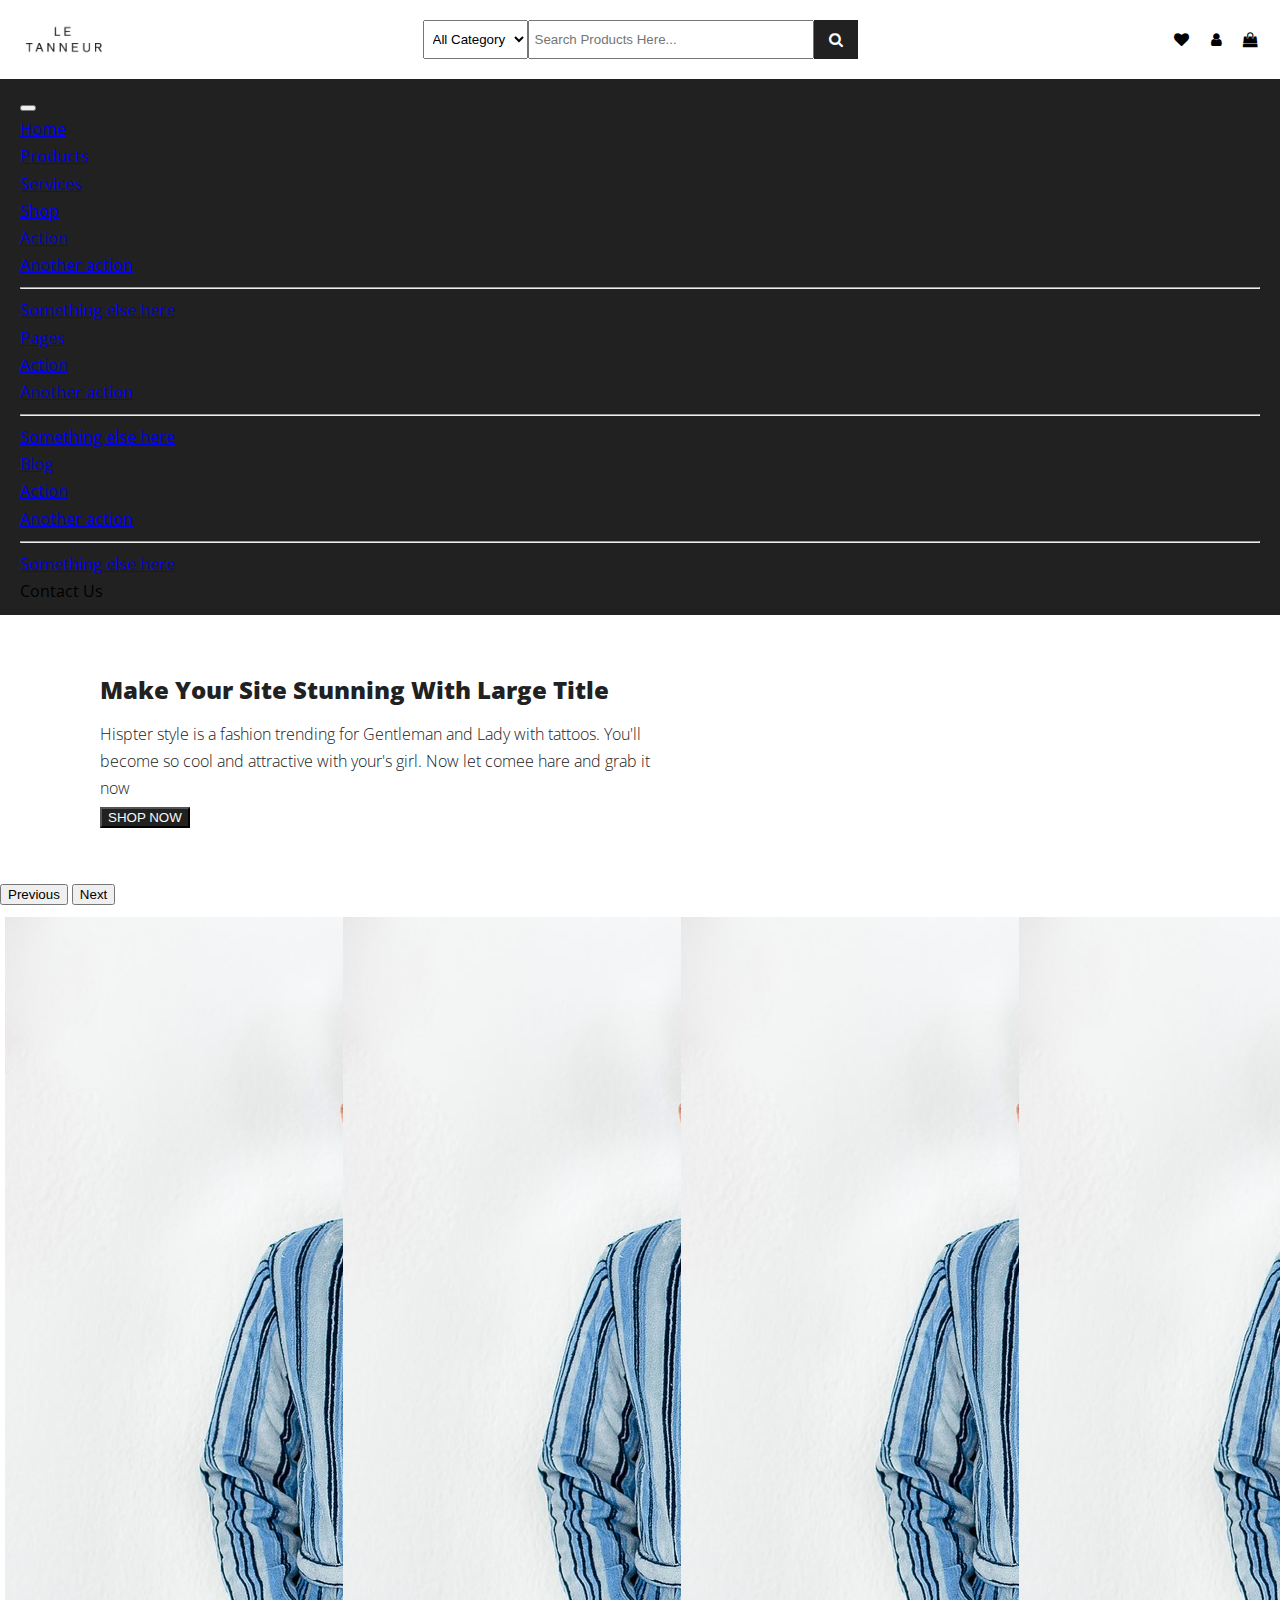
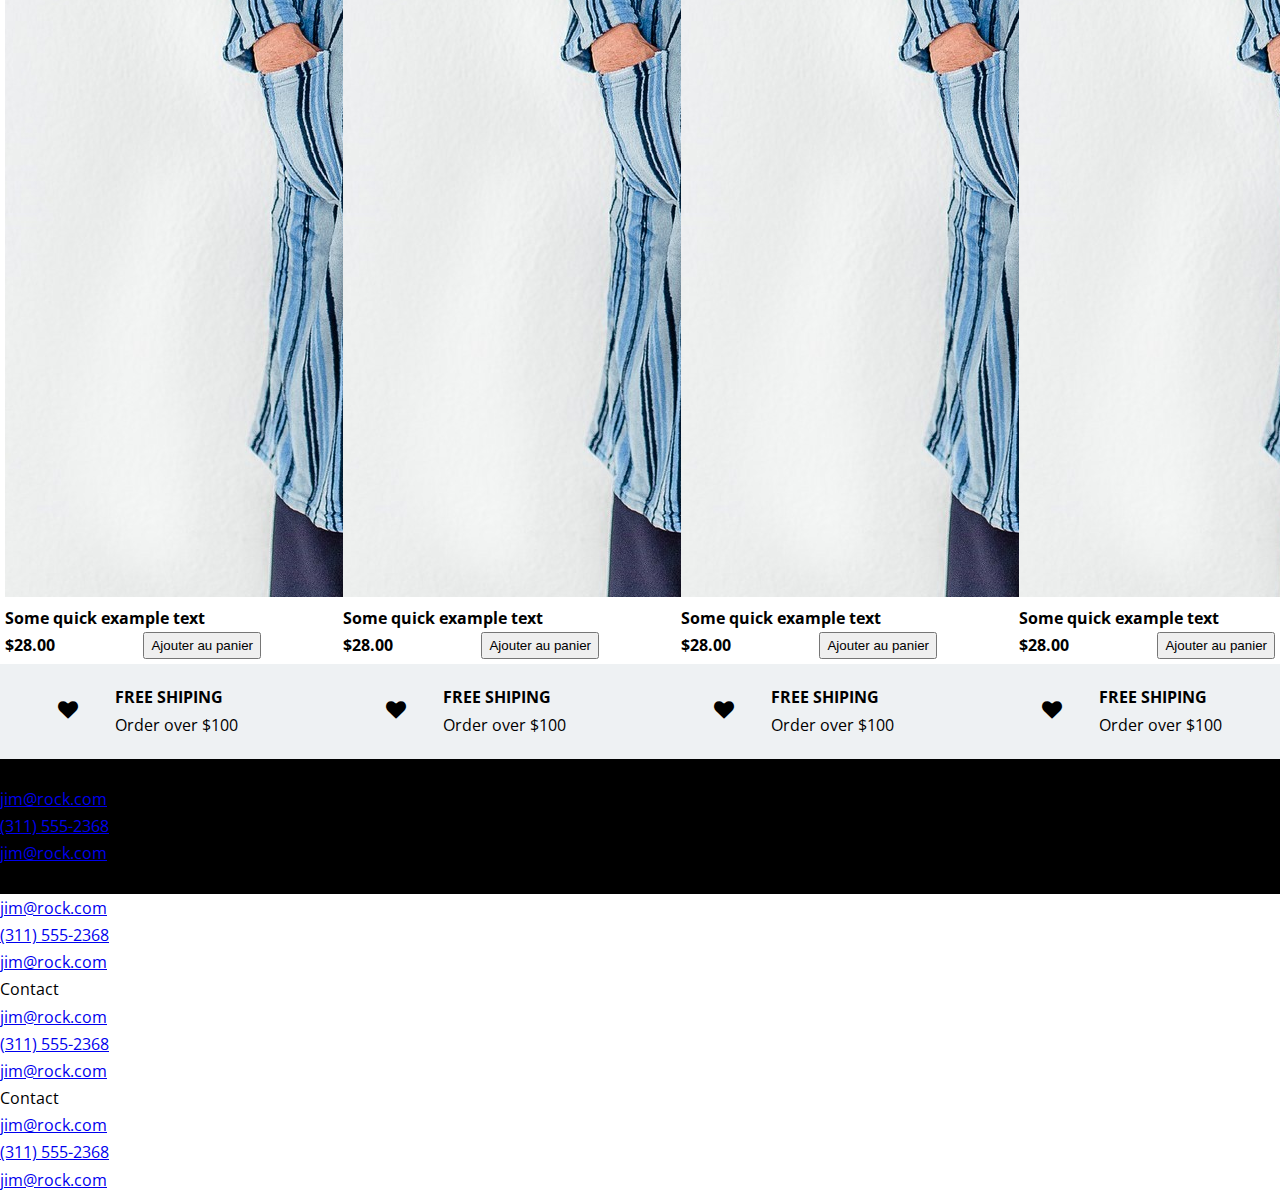
==== index.html @ f9844d28 "Premier commit" ====
<!DOCTYPE html>
<html lang="fr">

<head>
  <meta charset="UTF-8">
  <meta http-equiv="X-UA-Compatible" content="IE=edge">
  <!--RESPONSIVE-->
  <meta name="viewport" content="width=device-width, initial-scale=1.0">

  <!--SEO-->
  <meta name="robots" content="index, follow, max-image-preview:large, max-snippet:-1, max-video-preview:-1">
  <title>Accueil | Eshop</title>

  <!--SEO suite-->
  <meta property="og:locale" content="fr_FR">
  <meta property="og:type" content="website">
  <meta property="og:title" content="Eshop. votre look n'a pas de prix">
  <meta name="description" content="Tous les articles d'Eshop sont issus du continent asiatique, fabriqués par des enfants. N'ayez pas honte, achetez-vous ce petit haut qui vous plaît tant. Livraison garantie 48h par des mecs sous payés. C'est ça le E-commerce ! ">
  <meta property="og:url" content="https://www.eshopt-achat-en-ligne/accueil.fr">

  <!--Favicon-->
  <link rel="icon" href="favicon.svg">
  <!--STYLE-->
  <link rel="stylesheet" href="assets/css/style.css">
  <!--BOOTSTRAP-->
  <link href="https://cdn.jsdelivr.net/npm/bootstrap@5.1.3/dist/css/bootstrap.min.css" rel="stylesheet"
    integrity="sha384-1BmE4kWBq78iYhFldvKuhfTAU6auU8tT94WrHftjDbrCEXSU1oBoqyl2QvZ6jIW3" crossorigin="anonymous">
  <script src="https://cdn.jsdelivr.net/npm/bootstrap@5.1.3/dist/js/bootstrap.bundle.min.js"
    integrity="sha384-ka7Sk0Gln4gmtz2MlQnikT1wXgYsOg+OMhuP+IlRH9sENBO0LRn5q+8nbTov4+1p"
    crossorigin="anonymous"></script>
  <!--FONT AWESOME-->
  <link rel="stylesheet" href="https://cdnjs.cloudflare.com/ajax/libs/font-awesome/4.7.0/css/font-awesome.min.css">
</head>

<body>
  <!--Header-->
  <header>
    <!--Div .top-->
    <div class="top">
      <!--Logo-->
      <div class="logo">
        <img src="assets/img/logo.jpg" alt="Logo Eshop" id="logo">
      </div>

      <!--Div #recherche-->
      <div id="recherche">

        <!--Liste options-->
        <select name="categories" id="categories-select" class="border border-1 rounded">
          <option value="">All Category</option>
          <option value="dog">Dog</option>
          <option value="cat">Cat</option>
          <option value="hamster">Hamster</option>
        </select>

        <!--Input-->
        <input type="search" placeholder="Search Products Here..." class="border border-1 rounded">
        <button type="submit" class="btn"><i class="fa fa-search"></i></button>
        <!--Fin div #rechercher-->
      </div>

      <!--Div .icone-header-->
      <div class="icone-header">
        <a href=""><i class="fa fa-heart"></i></a>
        <a href=""><i class="fa fa-user"></i></a>
        <a href="panier.html"><i class="fa fa-shopping-bag"></i></a> 
      </div>
      <!--Fin Div .top-->
    </div>

    <!--NavBar-->
    <nav id="nav" class="navbar navbar-expand-lg navbar-dark sticky-top mx-4">

      <div class="container-fluid">

        <!--Le menu burger = toggler-->
        <button class="navbar-toggler" type="button" data-bs-toggle="collapse" data-bs-target="#mesLiensDeNavigation"
          aria-controls="navbarSupportedContent" aria-expanded="false" aria-label="Toggle navigation">
          <span class="navbar-toggler-icon"></span>
        </button>

        <div class="collapse navbar-collapse" id="navbarSupportedContent">

          <!--Les liens de la Nav-->
          <ul class="navbar-nav me-auto mb-2 mb-lg-0">

            <li class="nav-item">
              <a class="nav-link active" aria-current="page" href="#">Home</a>
            </li>

            <li class="nav-item">
              <a class="nav-link" href="#">Products</a>
            </li>

            <li class="nav-item">
              <a class="nav-link" href="#">Services</a>
            </li>

            <!--Lien avec liste déroulante-->
            <li class="nav-item dropdown">
              <a class="nav-link dropdown-toggle" href="#" id="navbarDropdown" role="button" data-bs-toggle="dropdown"
                aria-expanded="false">
                Shop
              </a>
              <!---Liste déroulante-->
              <ul class="dropdown-menu" aria-labelledby="navbarDropdown">
                <li><a class="dropdown-item" href="#">Action</a></li>
                <li><a class="dropdown-item" href="#">Another action</a></li>
                <li>
                  <hr class="dropdown-divider">
                </li>
                <li><a class="dropdown-item" href="#">Something else here</a></li>
              </ul>
            </li>

            <!--Lien avec liste déroulante-->
            <li class="nav-item dropdown">
              <a class="nav-link dropdown-toggle" href="#" id="navbarDropdown" role="button" data-bs-toggle="dropdown"
                aria-expanded="false">
                Pages
              </a>
              <!---Liste déroulante-->
              <ul class="dropdown-menu" aria-labelledby="navbarDropdown">
                <li><a class="dropdown-item" href="#">Action</a></li>
                <li><a class="dropdown-item" href="#">Another action</a></li>
                <li>
                  <hr class="dropdown-divider">
                </li>
                <li><a class="dropdown-item" href="#">Something else here</a></li>
              </ul>
            </li>

            <!--Lien avec liste déroulante-->
            <li class="nav-item dropdown">
              <a class="nav-link dropdown-toggle" href="#" id="navbarDropdown" role="button" data-bs-toggle="dropdown"
                aria-expanded="false">
                Blog
              </a>
              <!---Liste déroulante-->
              <ul class="dropdown-menu" aria-labelledby="navbarDropdown">
                <li><a class="dropdown-item" href="#">Action</a></li>
                <li><a class="dropdown-item" href="#">Another action</a></li>
                <li>
                  <hr class="dropdown-divider">
                </li>
                <li><a class="dropdown-item" href="#">Something else here</a></li>
              </ul>
            </li>

            <li class="nav-item">
              <a class="nav-link">Contact Us</a>
            </li>

          </ul>
        </div>
      </div>
    </nav>
    </div>
    <!--Fin du header-->
  </header>

  <main>
    <!--Début .carousel-->
    <section id="bandeau" class="carousel row-lg mx-1 mt-2 h-100">

      <div class="col h-100 pt-2">

        <!--Div qui contient le carousel et ses boutons-->
        <div id="bandeauCarousel" class="carousel slide h-100" data-bs-ride="carousel">

          <!--Div qui contient toutes les Slide + Titres-->
          <div class="carousel-inner mx-4">

            <!--Titre SLIDE 1-->
            <div id="slideUne" class="carousel-item active">

              <div class="carousel-titre">

                <h1>Make Your Site Stunning With Large Title</h1>
                <p>Hispter style is a fashion trending for Gentleman and Lady with tattoos. You'll become so cool and
                  attractive with your's girl. Now let comee hare and grab it now</p>
                <button class="btn mt-3">SHOP NOW</button>

              </div>
            </div>

            <!--Fin Div qui contient Slides + Titres-->
          </div>

          <!-- Controls du carousel (préciser l'id de la div qui contient le carousel)-->
          <button class="carousel-control-prev" type="button" data-bs-target="#carouselExampleControls"
            data-bs-slide="prev">
            <span class="carousel-control-prev-icon" aria-hidden="true"></span>
            <span class="visually-hidden">Previous</span>
          </button>
          <button class="carousel-control-next" type="button" data-bs-target="#carouselExampleControls"
            data-bs-slide="next">
            <span class="carousel-control-next-icon" aria-hidden="true"></span>
            <span class="visually-hidden">Next</span>
          </button>
        </div>
      </div>
        <!--Fin .carousel-->
    </section>

    <!--Début #produits-->
    <section id="produits" class="row-lg mx-1 mt-2">

      <div class="col h-100 pt-2">

        <!--Début .shopping-->
        <div class="shopping-cards">

          <!--Div qui contient toutes les Cards Produits-->
          <div class="cards-inner mx-3">

            <!--Card Produit-->
            <div class="card">
              <img id="product" src="assets/img/robe-de-chambre-homme.jpg" class="card-img-top" alt="..." data-imgProduct="assets/img/robe-de-chambre-homme.jpg">
              <div class="card-body">
                <p id="name" class="card-text" data-name="Some quick example">Some quick example text</p>
                <div class="ajouterPanier">
                  <p id="unitPrice" class="card-text price" data-price="28">$28.00</p>
                  <!--Bouton ajouterPanier-->
                  <button class="btn btn-primary add-to-cart" type="submit">Ajouter au panier</button>
                </div>
              </div>
            </div>

            <!--Card Produit-->
            <div class="card">
              <img src="assets/img/robe-de-chambre-homme.jpg" class="card-img-top" alt="...">
              <div class="card-body">
                <p class="card-text">Some quick example text</p>
                <div class="ajouterPanier">
                  <p class="card-text price">$28.00</p>
                  <!--Bouton ajouterPanier-->
                  <button class="btn btn-primary" type="submit">Ajouter au panier</button>
                </div>
              </div>
            </div>

            <!--Card Produit-->
            <div  class="card">
              <img src="assets/img/robe-de-chambre-homme.jpg" class="card-img-top" alt="...">
              <div class="card-body">
                <p class="card-text">Some quick example text</p>
                <div class="ajouterPanier">
                  <p class="card-text price">$28.00</p>
                  <!--Bouton ajouterPanier-->
                  <button class="btn btn-primary" type="submit">Ajouter au panier</button>
                </div>
              </div>
            </div>

            <!--Card Produit-->
            <div class="card">
              <img src="assets/img/robe-de-chambre-homme.jpg" class="card-img-top" alt="...">
              <div class="card-body">
                <p class="card-text">Some quick example text</p>
                <div class="ajouterPanier">
                  <p class="card-text price">$28.00</p>
                  <!--Bouton ajouterPanier-->
                  <button class="btn btn-primary" type="submit">Ajouter au panier</button>
                </div>
              </div>
            </div>

            <!--Fin Div qui contient toutes les Cards Produits-->
          </div>
          <!--Fin .shopping-->
        </div>
      </div>
      <!--Fin #produits-->
    </section>

    <!--Début #bottom-->
    <section id="bottom" class="mx-1 mt-2">

      <!--Début .bottom-grey-->
      <div class="bottom-grey pt-2 pb-2">

        <!--Div qui contient les 4 div payment-->
        <div class="payments-inner mt-4 mb-4 mx-1">

          <!--Payment-->
          <div class="payment">
            <div>
              <i class="fa fa-heart"></i>
            </div>
            <div>
              <p class="payment-titre">Free shiping</p>
              <p class="payment-text">Order over $100</p>
            </div>
          </div>

          <!--Payment-->
          <div class="payment">
            <div>
              <i class="fa fa-heart"></i>
            </div>
            <div>
              <p class="payment-titre">Free shiping</p>
              <p class="payment-text">Order over $100</p>
            </div>
          </div>

          <!--Payment-->
          <div class="payment">
            <div>
              <i class="fa fa-heart"></i>
            </div>
            <div>
              <p class="payment-titre">Free shiping</p>
              <p class="payment-text">Order over $100</p>
            </div>
          </div>

          <!--Payment-->
          <div class="payment">
            <div>
              <i class="fa fa-heart"></i>
            </div>
            <div>
              <p class="payment-titre">Free shiping</p>
              <p class="payment-text">Order over $100</p>
            </div>
          </div>

          <!--Fin Div qui contient les 4 div payment-->
        </div>
        <!--Fin .bottom-grey-->
      </div>
      <!--Fin #bottom-->
    </section>

  <!--Fin du main-->
  </main>

  <!--Début Footer-->
  <footer>

    <!--Début .list-footer-->
    <div class="list-footer">

      <!--Div qui contient les 4 listes footer-->
      <div class="list-inner">

        <!--Liste-->
        <div class="list">

          <p class="footer-titre">Contact</p>

          <address>
            <a href="mailto:jim@rock.com">jim@rock.com</a><br>
            <a href="tel:+13115552368">(311) 555-2368</a><br>
            <a href="mailto:jim@rock.com">jim@rock.com</a>
          </address>

        </div>

        <!--Liste-->
        <div class="list">

          <p class="footer-titre">Contact</p>

          <address>
            <a href="mailto:jim@rock.com">jim@rock.com</a><br>
            <a href="tel:+13115552368">(311) 555-2368</a><br>
            <a href="mailto:jim@rock.com">jim@rock.com</a>
          </address>

        </div>

        <!--Liste-->
        <div class="list">

          <p class="footer-titre">Contact</p>

          <address>
            <a href="mailto:jim@rock.com">jim@rock.com</a><br>
            <a href="tel:+13115552368">(311) 555-2368</a><br>
            <a href="mailto:jim@rock.com">jim@rock.com</a>
          </address>

        </div>

        <!--Liste-->
        <div class="list">

          <p class="footer-titre">Contact</p>

          <address>
            <a href="mailto:jim@rock.com">jim@rock.com</a><br>
            <a href="tel:+13115552368">(311) 555-2368</a><br>
            <a href="mailto:jim@rock.com">jim@rock.com</a>
          </address>

        </div>

        <!--Fin Div qui contient les 4 listes footer-->
      </div>
      <!--Fin .list-footer-->
    </div>
  <!--Fin du footer-->
  </footer>

   <!--CDN JQUERY-->
   <script src="https://code.jquery.com/jquery-3.6.0.js"></script>
   <!--JAVASCRIPT-->
  <script type="module" src="assets/js/main.js"></script>

</body>

</html>
---- assets/css/style.css ----
@import url("https://fonts.googleapis.com/css2?family=Lato:wght@300;400;700;900&family=Open+Sans:wght@300;500;600;700;800&display=swap");
/* RESET ERIC MEYER */
html, body, div, span, applet, object, iframe,
h1, h2, h3, h4, h5, h6, p, blockquote, pre,
a, abbr, acronym, address, big, cite, code,
del, dfn, em, img, ins, kbd, q, s, samp,
small, strike, strong, sub, sup, tt, var,
b, u, i, center,
dl, dt, dd, ol, ul, li,
fieldset, form, label, legend,
table, caption, tbody, tfoot, thead, tr, th, td,
article, aside, canvas, details, embed,
figure, figcaption, footer, header, hgroup,
menu, nav, output, ruby, section, summary,
time, mark, audio, video {
  margin: 0;
  padding: 0;
  border: 0;
  font-size: 100%;
  font: inherit;
  vertical-align: baseline;
}

/* HTML5 display-role reset for older browsers */
article, aside, details, figcaption, figure,
footer, header, hgroup, menu, nav, section {
  display: block;
}

body {
  line-height: 1;
}

ol, ul {
  list-style: none;
}

blockquote, q {
  quotes: none;
}

blockquote:before, blockquote:after,
q:before, q:after {
  content: "";
  content: none;
}

table {
  border-collapse: collapse;
  border-spacing: 0;
}

/* COULEURS PRINCIPALES DU SITE */
/*** Header ***/
header {
  display: flex;
  flex-direction: column;
  /*** La NavBar ***/
}
header .top {
  display: flex;
  justify-content: space-between;
  /*** Barre de recherche ***/
  /*** 3 icones ***/
}
header .top .logo {
  width: 10%;
}
header .top .logo #logo {
  height: 100%;
  width: 100%;
  object-fit: contain;
}
header .top #recherche {
  margin: 2rem 0;
  display: flex;
  justify-content: center;
}
header .top #recherche #categories-select, header .top #recherche input, header .top #recherche button {
  margin: 0;
  padding: 1rem 0.5rem;
}
header .top #recherche input {
  padding-right: 10rem;
}
header .top #recherche button {
  background-color: #212121;
  border: none;
}
header .top #recherche button .fa-search {
  color: white;
  padding-left: 1rem;
  padding-right: 1rem;
}
header .top .icone-header {
  width: 10%;
  display: flex;
  justify-content: space-evenly;
  align-items: center;
}
header .top .icone-header a {
  color: black;
}
header .top .fa {
  align-self: center;
  font-size: 1.5rem;
}
header #nav {
  background-color: #212121;
  padding: 1rem 2rem;
}

/*** Section bandeau ***/
#bandeau {
  position: relative;
  height: auto;
  background-color: rgba(152, 170, 192, 0.3);
}
#bandeau #bandeauCarousel {
  position: relative;
  width: auto;
  background-color: #fff;
}
#bandeau #bandeauCarousel .carousel-inner {
  position: relative;
  width: auto;
  height: 100%;
  padding-top: 0.5rem;
}
#bandeau #bandeauCarousel .carousel-inner > * {
  position: relative;
  width: 100%;
  height: 100%;
}
#bandeau #bandeauCarousel .carousel-inner .carousel-item {
  position: relative;
  width: 100%;
  height: 100%;
  background-size: cover;
  background-attachment: fixed;
}
#bandeau #bandeauCarousel .carousel-inner .carousel-item .carousel-titre {
  width: 45%;
  padding: 5rem 10rem;
  /******** Texte ********/
  color: #212121;
  text-align: left;
}
#bandeau #bandeauCarousel .carousel-inner .carousel-item .carousel-titre h1 {
  font-size: 2.4rem;
  font-weight: 800;
}
#bandeau #bandeauCarousel .carousel-inner .carousel-item .carousel-titre p {
  margin-top: 1rem;
  font-weight: 300;
}
#bandeau #bandeauCarousel .carousel-inner .carousel-item .carousel-titre button {
  background-color: #212121;
  color: #fafafa;
}

/******** Images du Carousel ********/
#slideUne {
  background-image: url(https://images.unsplash.com/photo-1561715276-a2d087060f1d?ixlib=rb-1.2.1&ixid=MnwxMjA3fDB8MHxwaG90by1wYWdlfHx8fGVufDB8fHx8&auto=format&fit=crop&w=2670&q=80);
  background-position: cover;
}

/*** Section produits ***/
#produits {
  background-color: rgba(152, 170, 192, 0.3);
  position: relative;
}
#produits .shopping-cards {
  width: 100%;
  height: 100%;
  background-color: #fff;
}
#produits .shopping-cards .cards-inner {
  width: auto;
  background-color: #fff;
  display: flex;
  flex-wrap: wrap;
  justify-content: space-between;
}
#produits .shopping-cards .cards-inner .card {
  width: 20%;
  margin-top: 0.5rem;
  padding: 0.5rem;
  border-style: none;
}
#produits .shopping-cards .cards-inner .card .card-text {
  font-weight: 700;
}
#produits .shopping-cards .cards-inner .card .ajouterPanier {
  display: flex;
  justify-content: space-between;
}

/*** Section Bottom ***/
#bottom {
  background-color: rgba(152, 170, 192, 0.3);
}
#bottom .bottom-grey .payments-inner {
  background-color: #f0f3f4d9;
  display: flex;
  flex-wrap: wrap;
  justify-content: space-between;
}
#bottom .bottom-grey .payments-inner .payment {
  width: 20%;
  padding: 2rem;
  display: flex;
  justify-content: space-evenly;
  align-items: center;
  /*Texte */
}
#bottom .bottom-grey .payments-inner .payment i {
  font-size: 2rem;
}
#bottom .bottom-grey .payments-inner .payment .payment-titre {
  text-transform: uppercase;
  font-weight: 700;
}
#bottom .bottom-grey .payments-inner .payment .payment-text {
  font-weight: 400;
}

/** Footer **/
footer {
  background-color: #000000;
}

/* MON RESET */
html {
  box-sizing: border-box;
  font-size: 62.5%;
}

body {
  box-sizing: inherit;
  font-size: 1.6rem;
  font-family: "Open Sans", sans-serif;
  line-height: 1.7;
}

/* Sizing des principales parties */
header {
  height: auto;
}

main {
  height: 70%;
  width: auto;
}

footer {
  height: 15vh;
}
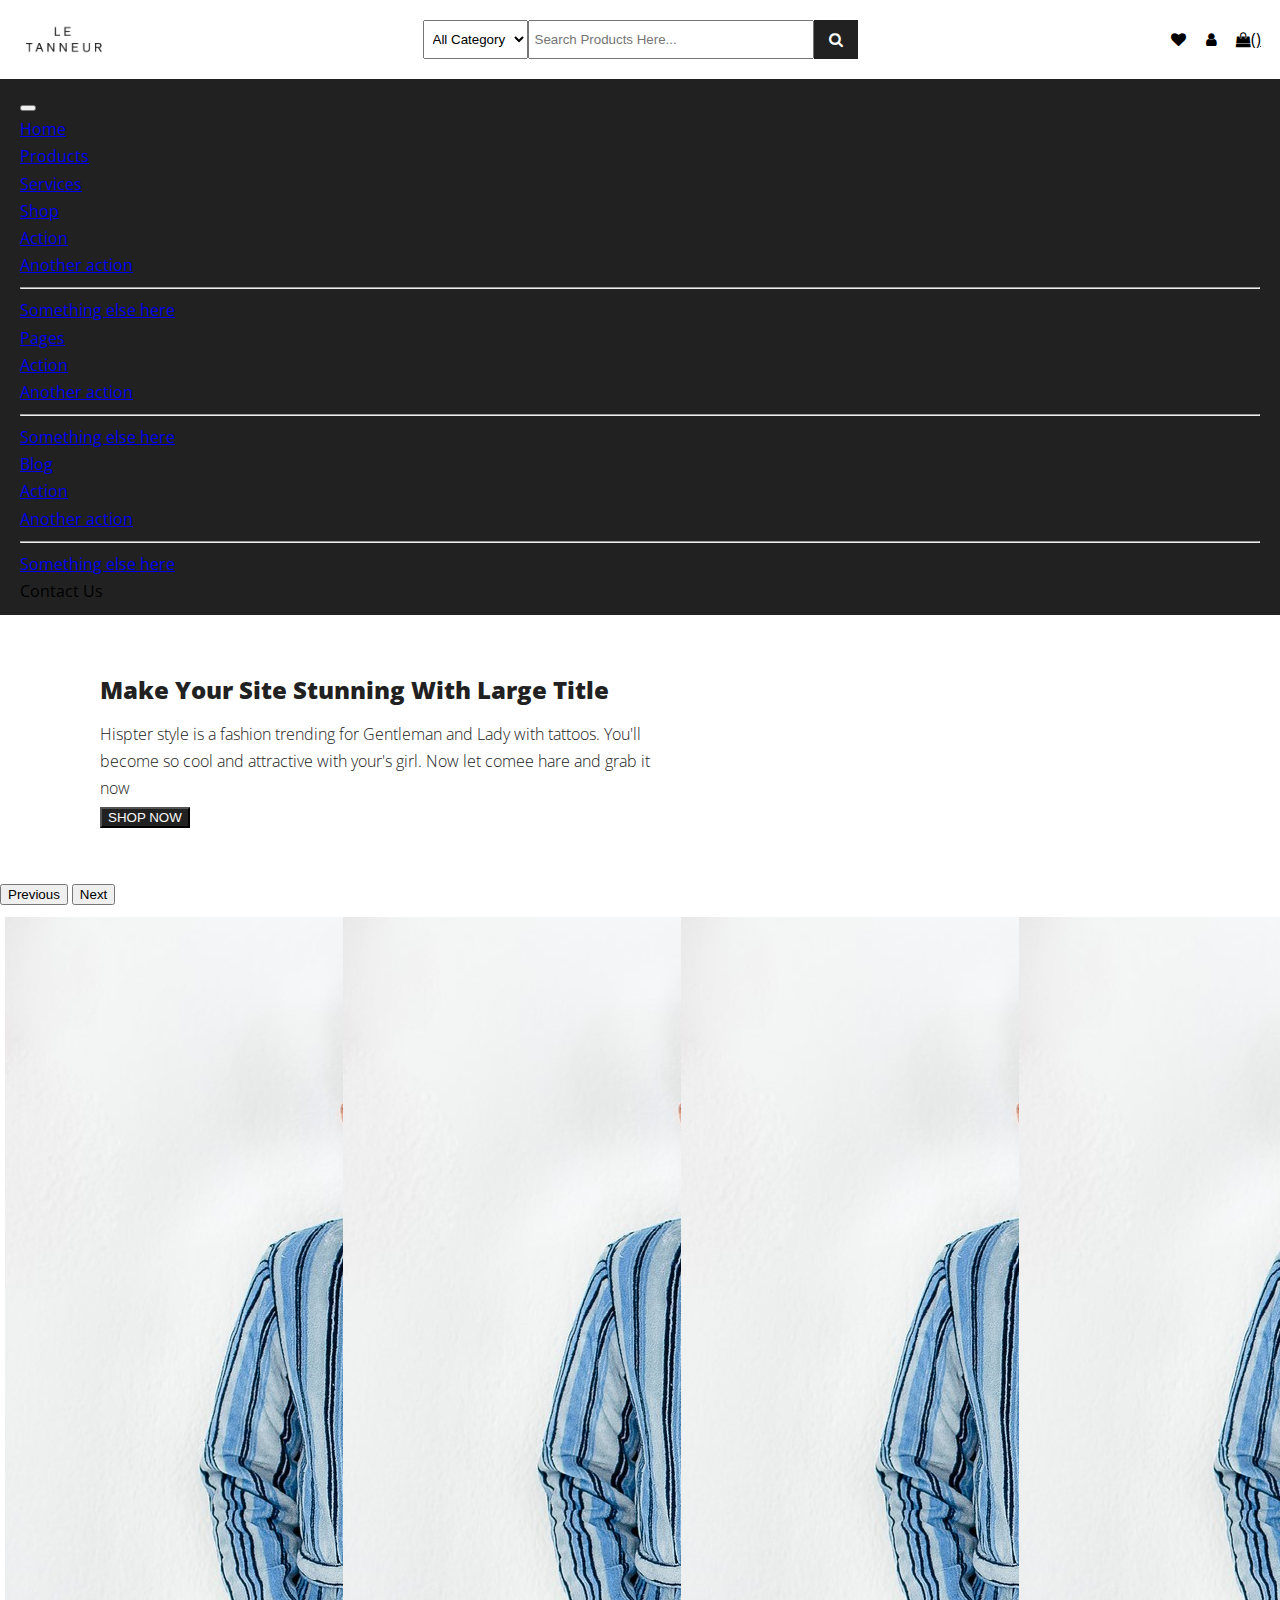
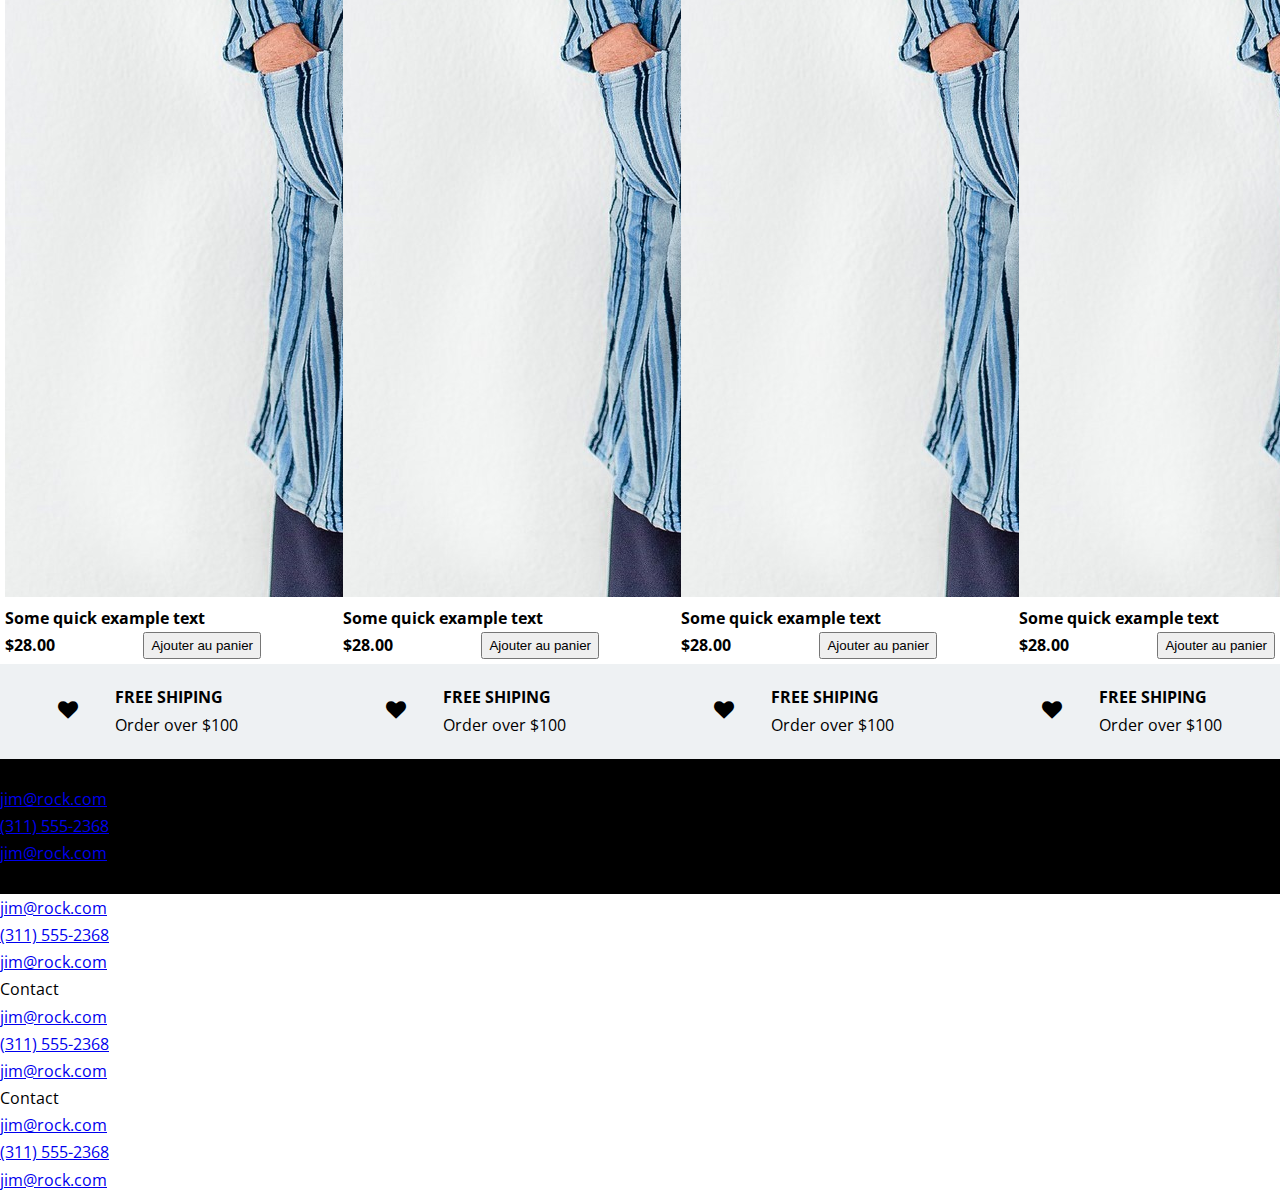
==== commit a724bd53: "Ultime tentative...échec" ====
--- a/index.html
+++ b/index.html
@@ -63,7 +63,7 @@
       <div class="icone-header">
         <a href=""><i class="fa fa-heart"></i></a>
         <a href=""><i class="fa fa-user"></i></a>
-        <a href="panier.html"><i class="fa fa-shopping-bag"></i></a> 
+        <a href="" data-toggle="modal" data-target="#cart"><i class="fa fa-shopping-bag"></i>(<span class="total-count"></span>)</a> 
       </div>
       <!--Fin Div .top-->
     </div>
@@ -222,7 +222,7 @@
                 <div class="ajouterPanier">
                   <p id="unitPrice" class="card-text price" data-price="28">$28.00</p>
                   <!--Bouton ajouterPanier-->
-                  <button class="btn btn-primary add-to-cart" type="submit">Ajouter au panier</button>
+                  <button class="btn btn-primary add-to-cart" type="submit" data-name="Women Dress" data-price="28">Ajouter au panier</button>
                 </div>
               </div>
             </div>
@@ -409,6 +409,7 @@
    <script src="https://code.jquery.com/jquery-3.6.0.js"></script>
    <!--JAVASCRIPT-->
   <script type="module" src="assets/js/main.js"></script>
+  <script type="module" src="assets/js/panier.js"></script>
 
 </body>
 
--- a/assets/css/style.css
+++ b/assets/css/style.css
@@ -230,6 +230,25 @@
   background-color: #000000;
 }
 
+#basket {
+  background-color: rgba(152, 170, 192, 0.3);
+  padding: 1rem;
+}
+#basket #historique {
+  background-color: #fafafa;
+}
+#basket #historique thead {
+  background-color: orange;
+  font-size: 1.2rem;
+  color: white;
+}
+#basket #historique thead th {
+  padding: 1rem;
+}
+#basket #historique .imgProduct {
+  width: 20%;
+}
+
 /* MON RESET */
 html {
   box-sizing: border-box;
